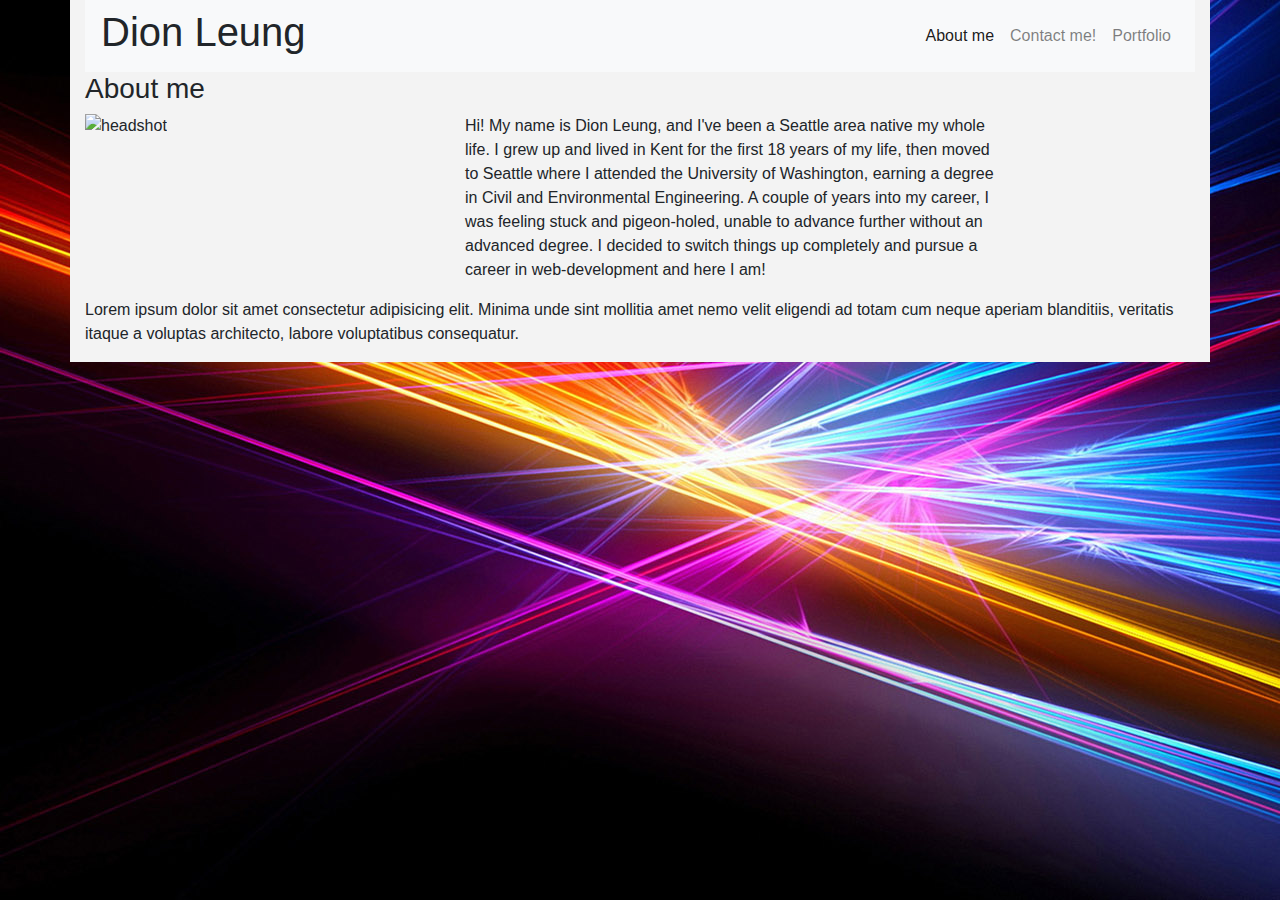
==== index.html @ 505d20d7 "added responsive image tags. added background image" ====
<!DOCTYPE html>
<html lang="en">
<head>
    <meta charset="UTF-8">
    <meta name="viewport" content="width=device-width, initial-scale=1.0">
    <title>About Me</title>
    <!-- Linking Bootstrap CSS -->
    <link rel="stylesheet" href="https://stackpath.bootstrapcdn.com/bootstrap/4.4.1/css/bootstrap.min.css" integrity="sha384-Vkoo8x4CGsO3+Hhxv8T/Q5PaXtkKtu6ug5TOeNV6gBiFeWPGFN9MuhOf23Q9Ifjh" crossorigin="anonymous">

    <!-- Linking personal CSS -->
    <link rel="stylesheet" href="style.css">
</head>
<body>
  <div class="container">
    <!-- Navbar -->
    <div class="row">
      <div class="col-12">
        <nav class="navbar navbar-expand-lg navbar-light bg-light">
          <h1>Dion Leung</h1>
          <button class="navbar-toggler" type="button" data-toggle="collapse" data-target="#navbarNavAltMarkup" aria-controls="navbarNavAltMarkup" aria-expanded="false" aria-label="Toggle navigation">
            <span class="navbar-toggler-icon"></span>
          </button>
          <div class="collapse navbar-collapse justify-content-end" id="navbarNavAltMarkup">
            <div class="navbar-nav">
              <a class="nav-item nav-link active" href="#">About me<span class="sr-only">(current)</span></a>
              <a class="nav-item nav-link" href="html/contact.html">Contact me!</a>
              <a class="nav-item nav-link" href="html/portfolio.html">Portfolio</a>
            </div>
          </div>
        </nav>
      </div>
    </div>

    <!-- About me section -->
    <div class="row">
      <div class="col-12">
        <h3>About me</h3>
      </div>
    </div>
    <div class="row">
      <div class="col-4">
        <img class="img-fluid" src="https://place-hold.it/250" alt="headshot">
      </div>
      <div class="col-6">
        <p>Hi! My name is Dion Leung, and I've been a Seattle area native my whole life. I grew up and lived in Kent for the first 18 years of my life, then moved to Seattle where I attended the University of Washington, earning a degree in Civil and Environmental Engineering. A couple of years into my career, I was feeling stuck and pigeon-holed, unable to advance further without an advanced degree. I decided to switch things up completely and pursue a career in web-development and here I am!</p>
      </div>
      <div class="col-2">
      </div>
    </div>
    <div class="row">
      <div class="col-12">
        <p>Lorem ipsum dolor sit amet consectetur adipisicing elit. Minima unde sint mollitia amet nemo velit eligendi ad totam cum neque aperiam blanditiis, veritatis itaque a voluptas architecto, labore voluptatibus consequatur.</p>
      </div>
    </div>
  </div> 


  <!-- Bootstrap javascript -->
  <script src="https://code.jquery.com/jquery-3.4.1.slim.min.js" integrity="sha384-J6qa4849blE2+poT4WnyKhv5vZF5SrPo0iEjwBvKU7imGFAV0wwj1yYfoRSJoZ+n" crossorigin="anonymous"></script>
  <script src="https://cdn.jsdelivr.net/npm/popper.js@1.16.0/dist/umd/popper.min.js" integrity="sha384-Q6E9RHvbIyZFJoft+2mJbHaEWldlvI9IOYy5n3zV9zzTtmI3UksdQRVvoxMfooAo" crossorigin="anonymous"></script>
  <script src="https://stackpath.bootstrapcdn.com/bootstrap/4.4.1/js/bootstrap.min.js" integrity="sha384-wfSDF2E50Y2D1uUdj0O3uMBJnjuUD4Ih7YwaYd1iqfktj0Uod8GCExl3Og8ifwB6" crossorigin="anonymous"></script>

</body>
</html>
---- style.css ----
body {
    background-image: url("photos/light.jpg");
}

.container {
    background-color: #f3f3f3;
}

@media screen and (max-width: 980px) {
    body {
        background-color: green;
    }
    .container {
        width: 750px;
    }
}

@media screen and (max-width: 768px) {
    body {
        background-color: red;
    }
    
    .container {
        width: 630px;
    }
}

@media screen and (max-width: 640px) {
    body {
        background-color: purple;
    }

    .container {
        width: 500px;
    }
}
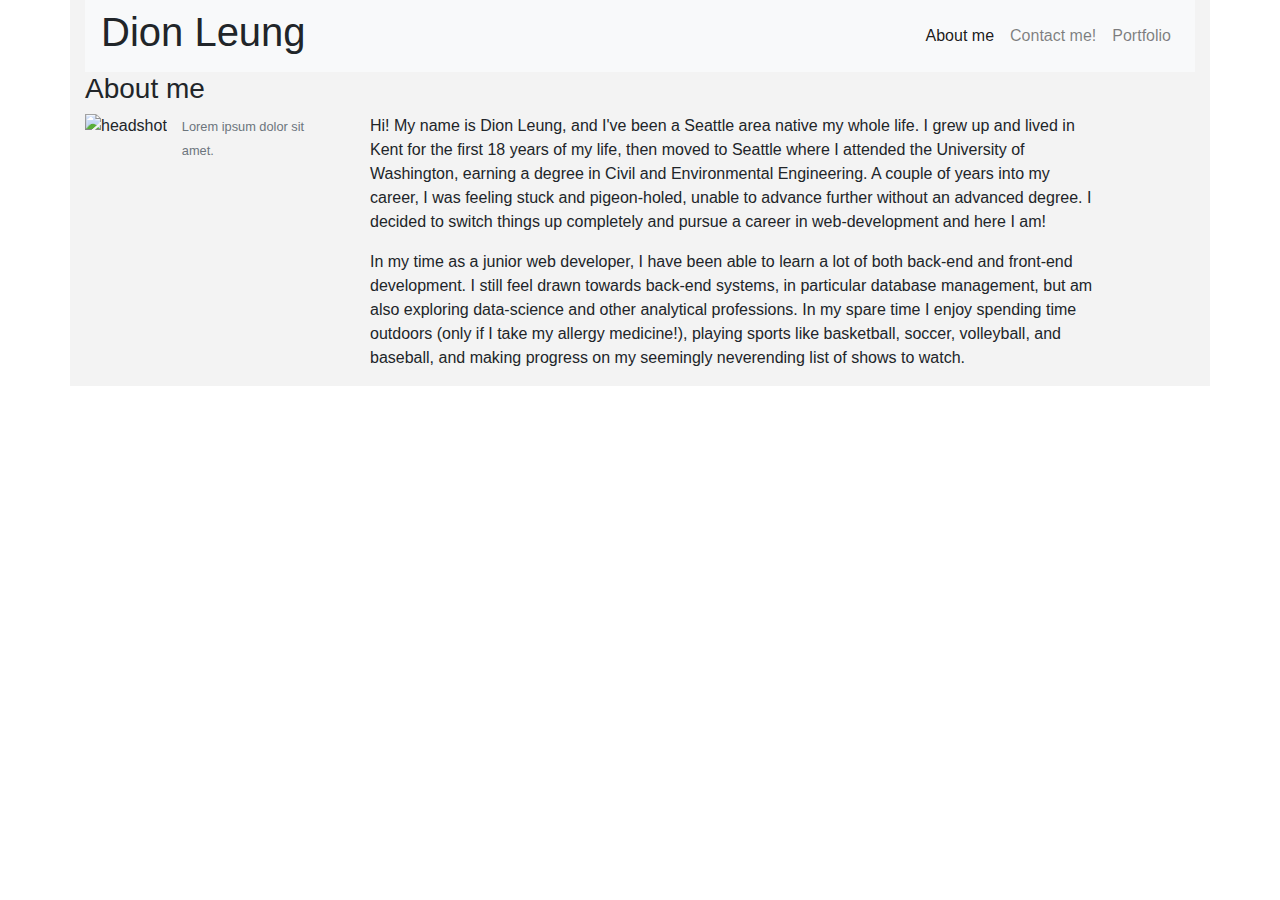
==== commit d25e4d38: "customized bootstrap classes and styling" ====
--- a/index.html
+++ b/index.html
@@ -32,24 +32,34 @@
     </div>
 
     <!-- About me section -->
+    <!-- Header -->
     <div class="row">
       <div class="col-12">
         <h3>About me</h3>
       </div>
     </div>
+    <!-- Image, caption, and blurb -->
     <div class="row">
-      <div class="col-4">
-        <img class="img-fluid" src="https://place-hold.it/250" alt="headshot">
+      <div class="col-3">
+        <!-- Image -->
+        <div class="row float-left">
+          <div class="col-12">
+            <img class="img-fluid" src="https://place-hold.it/250" alt="headshot">
+          </div>
+        </div>
+        <!-- Caption -->
+        <div class="row">
+          <div class="col-12">
+            <small class="text-muted">Lorem ipsum dolor sit amet.</small>
+          </div>
+        </div>
       </div>
-      <div class="col-6">
+      <!-- Blurb -->
+      <div class="col-8">
         <p>Hi! My name is Dion Leung, and I've been a Seattle area native my whole life. I grew up and lived in Kent for the first 18 years of my life, then moved to Seattle where I attended the University of Washington, earning a degree in Civil and Environmental Engineering. A couple of years into my career, I was feeling stuck and pigeon-holed, unable to advance further without an advanced degree. I decided to switch things up completely and pursue a career in web-development and here I am!</p>
+        <p>In my time as a junior web developer, I have been able to learn a lot of both back-end and front-end development. I still feel drawn towards back-end systems, in particular database management, but am also exploring data-science and other analytical professions. In my spare time I enjoy spending time outdoors (only if I take my allergy medicine!), playing sports like basketball, soccer, volleyball, and baseball, and making progress on my seemingly neverending list of shows to watch.</p>
       </div>
-      <div class="col-2">
-      </div>
-    </div>
-    <div class="row">
-      <div class="col-12">
-        <p>Lorem ipsum dolor sit amet consectetur adipisicing elit. Minima unde sint mollitia amet nemo velit eligendi ad totam cum neque aperiam blanditiis, veritatis itaque a voluptas architecto, labore voluptatibus consequatur.</p>
+      <div class="col-1">
       </div>
     </div>
   </div> 
--- a/style.css
+++ b/style.css
@@ -1,6 +1,6 @@
-body {
+/* body {
     background-image: url("photos/light.jpg");
-}
+} */
 
 .container {
     background-color: #f3f3f3;
@@ -10,7 +10,7 @@
     body {
         background-color: green;
     }
-    .container {
+    .container-980 {
         width: 750px;
     }
 }
@@ -20,9 +20,9 @@
         background-color: red;
     }
     
-    .container {
+    /* .container-768 {
         width: 630px;
-    }
+    } */
 }
 
 @media screen and (max-width: 640px) {
@@ -30,7 +30,13 @@
         background-color: purple;
     }
 
-    .container {
+    /* .navbar {
+        display: flex;
+        flex-wrap: wrap;
+        justify-content: center;
+    } */
+
+    .container-640 {
         width: 500px;
     }
 }
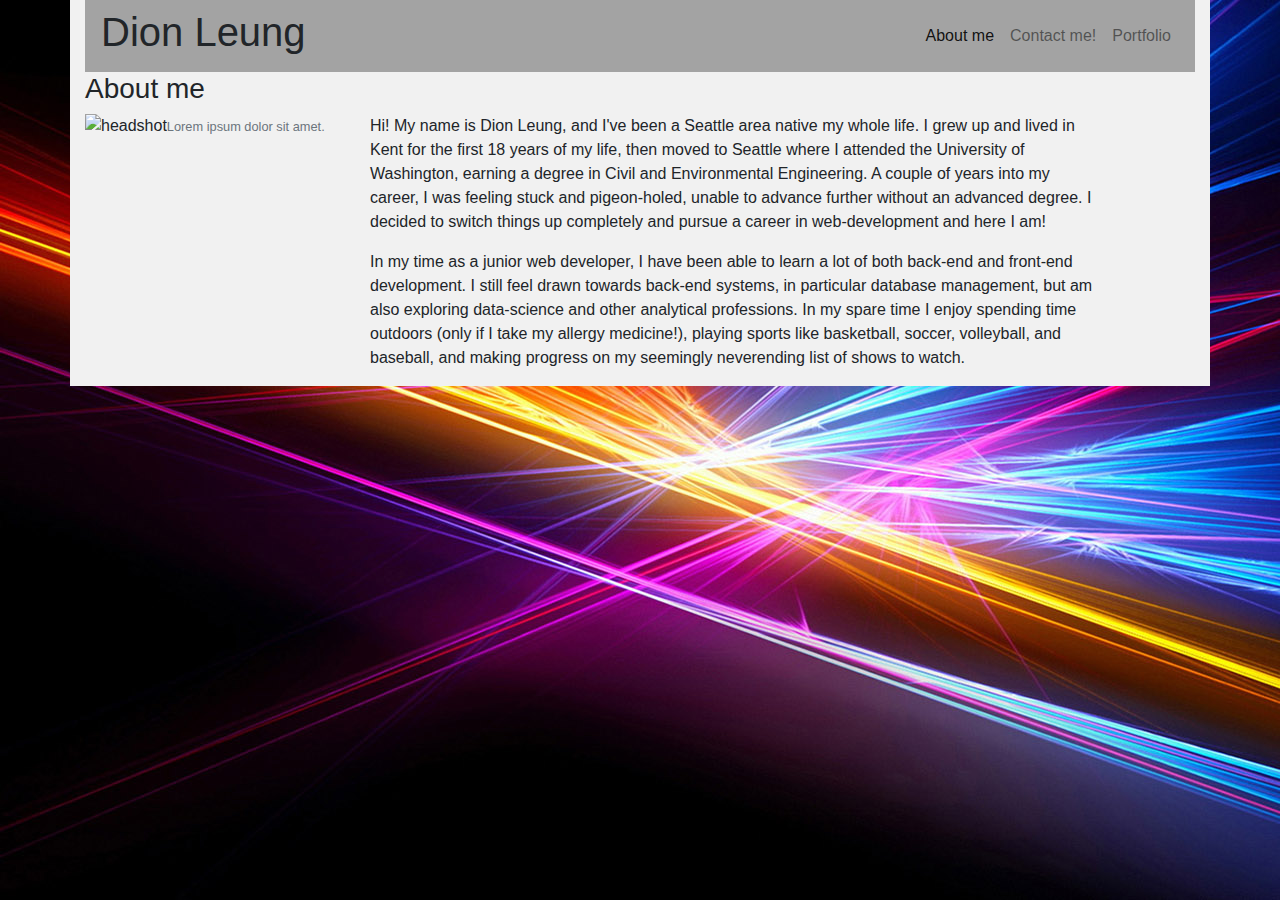
==== commit 3e4d3ff5: "finalized formatting of index.html. aesthetic changes" ====
--- a/index.html
+++ b/index.html
@@ -15,12 +15,12 @@
     <!-- Navbar -->
     <div class="row">
       <div class="col-12">
-        <nav class="navbar navbar-expand-lg navbar-light bg-light">
+        <nav class="navbar navbar-expand-md navbar-light" style="background-color: #a3a3a3;">
           <h1>Dion Leung</h1>
-          <button class="navbar-toggler" type="button" data-toggle="collapse" data-target="#navbarNavAltMarkup" aria-controls="navbarNavAltMarkup" aria-expanded="false" aria-label="Toggle navigation">
+          <!-- <button class="navbar-toggler" type="button" data-toggle="collapse" data-target="#navbarNavAltMarkup" aria-controls="navbarNavAltMarkup" aria-expanded="false" aria-label="Toggle navigation">
             <span class="navbar-toggler-icon"></span>
-          </button>
-          <div class="collapse navbar-collapse justify-content-end" id="navbarNavAltMarkup">
+          </button> -->
+          <div class="navbar-collapse justify-content-end">
             <div class="navbar-nav">
               <a class="nav-item nav-link active" href="#">About me<span class="sr-only">(current)</span></a>
               <a class="nav-item nav-link" href="html/contact.html">Contact me!</a>
@@ -38,17 +38,17 @@
         <h3>About me</h3>
       </div>
     </div>
-    <!-- Image, caption, and blurb -->
+    <!-- Image, caption, and blurb. For float, comment out lines 44-46, 48-58, and 61. Line 43 should be col 10, and Line 62 should be col 2 -->
     <div class="row">
       <div class="col-3">
         <!-- Image -->
         <div class="row float-left">
           <div class="col-12">
-            <img class="img-fluid" src="https://place-hold.it/250" alt="headshot">
+            <img class="img-fluid float-left" src="https://place-hold.it/250" alt="headshot">
           </div>
         </div>
         <!-- Caption -->
-        <div class="row">
+        <div class="row float-left">
           <div class="col-12">
             <small class="text-muted">Lorem ipsum dolor sit amet.</small>
           </div>
--- a/style.css
+++ b/style.css
@@ -1,42 +1,35 @@
-/* body {
+body {
     background-image: url("photos/light.jpg");
+}
+
+.container {
+    background-color: #f1f1f1;
+}
+/* 
+.container .float-left {
+    margin: 1em;
 } */
 
-.container {
-    background-color: #f3f3f3;
-}
+@media screen and (max-width: 767px) {
+    .navbar {
+        flex-direction: column;
+    }
 
-@media screen and (max-width: 980px) {
-    body {
-        background-color: green;
+    .navbar-nav {
+        flex-direction: row;
     }
-    .container-980 {
-        width: 750px;
+
+    .navbar-collapse .navbar-nav .nav-link {
+        padding-left: 1rem;
     }
 }
 
-@media screen and (max-width: 768px) {
-    body {
-        background-color: red;
-    }
-    
-    /* .container-768 {
-        width: 630px;
-    } */
-}
-
 @media screen and (max-width: 640px) {
-    body {
-        background-color: purple;
+    .navbar {
+        flex-direction: column;
     }
 
-    /* .navbar {
-        display: flex;
-        flex-wrap: wrap;
-        justify-content: center;
-    } */
-
-    .container-640 {
-        width: 500px;
+    .navbar-collapse .navbar-nav .nav-link {
+        padding-left: 1rem;
     }
-}
+}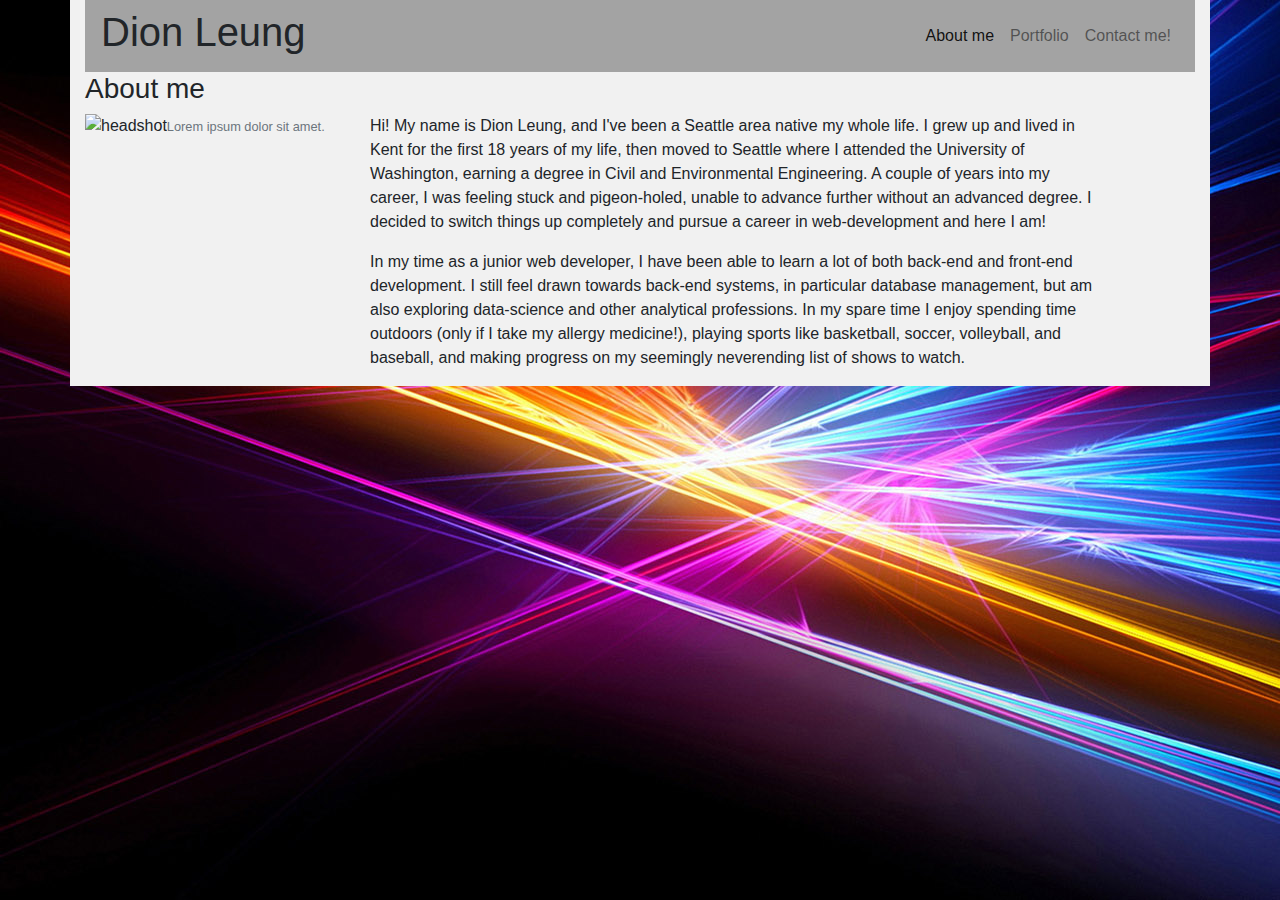
==== commit ff4f820c: "reorganized nav bar" ====
--- a/index.html
+++ b/index.html
@@ -23,8 +23,8 @@
           <div class="navbar-collapse justify-content-end">
             <div class="navbar-nav">
               <a class="nav-item nav-link active" href="#">About me<span class="sr-only">(current)</span></a>
+              <a class="nav-item nav-link" href="html/portfolio.html">Portfolio</a>
               <a class="nav-item nav-link" href="html/contact.html">Contact me!</a>
-              <a class="nav-item nav-link" href="html/portfolio.html">Portfolio</a>
             </div>
           </div>
         </nav>
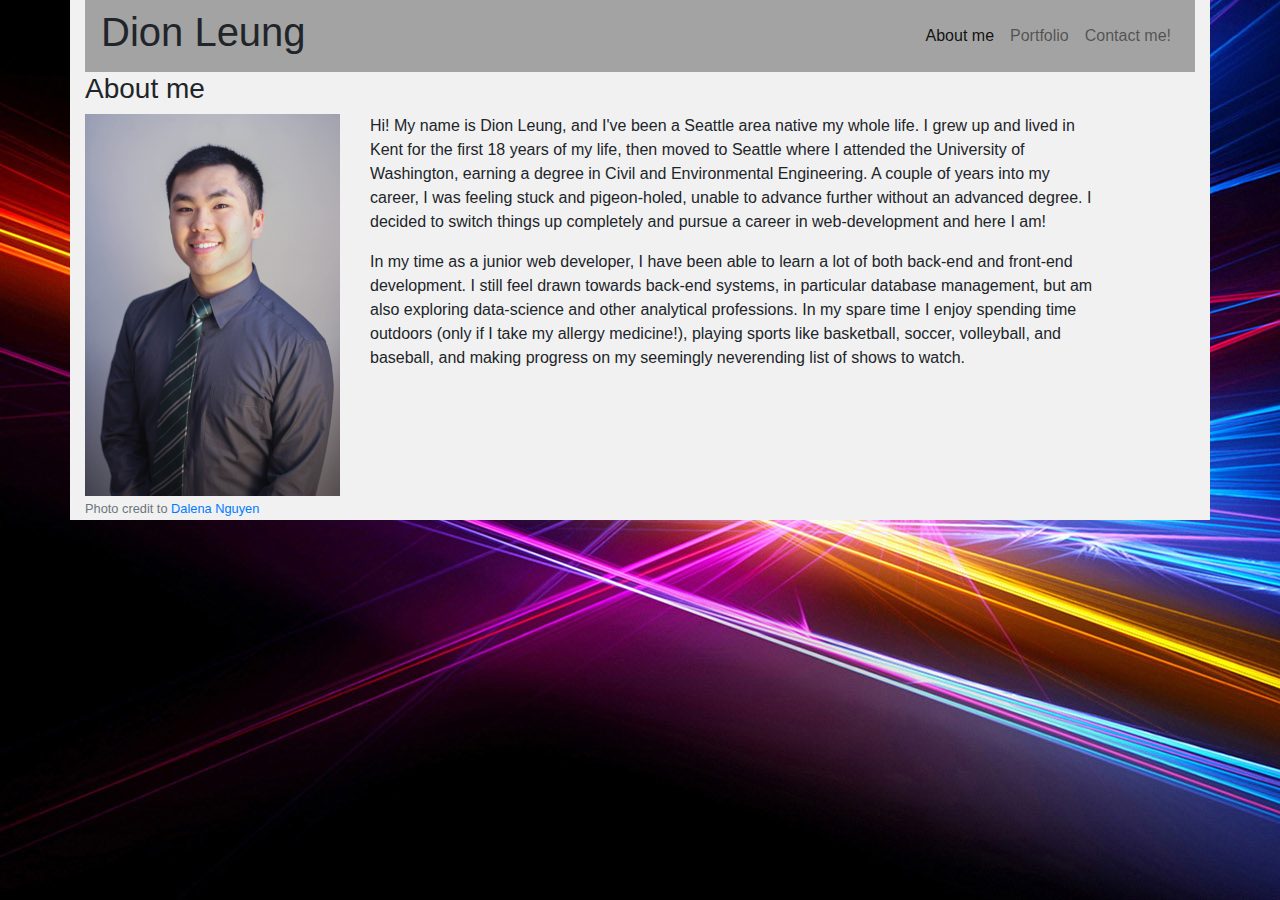
==== commit 7f2b8052: "added headshot photo. customized portfolio thumbnails" ====
--- a/index.html
+++ b/index.html
@@ -44,13 +44,13 @@
         <!-- Image -->
         <div class="row float-left">
           <div class="col-12">
-            <img class="img-fluid float-left" src="https://place-hold.it/250" alt="headshot">
+            <img class="img-fluid float-left" src="photos/Headshot.jpg" alt="headshot">
           </div>
         </div>
         <!-- Caption -->
         <div class="row float-left">
-          <div class="col-12">
-            <small class="text-muted">Lorem ipsum dolor sit amet.</small>
+          <div class="col-12 align-content-center">
+            <small class="text-muted">Photo credit to <a href="dalenanguyen.net">Dalena Nguyen</a></small>
           </div>
         </div>
       </div>
--- a/style.css
+++ b/style.css
@@ -32,4 +32,9 @@
     .navbar-collapse .navbar-nav .nav-link {
         padding-left: 1rem;
     }
+/* targets the portfolio thumbnails to center align at 640px, not working */
+    #portfolio-thumbnails div img {
+        flex-direction: column;
+        align-items: center;
+    }
 }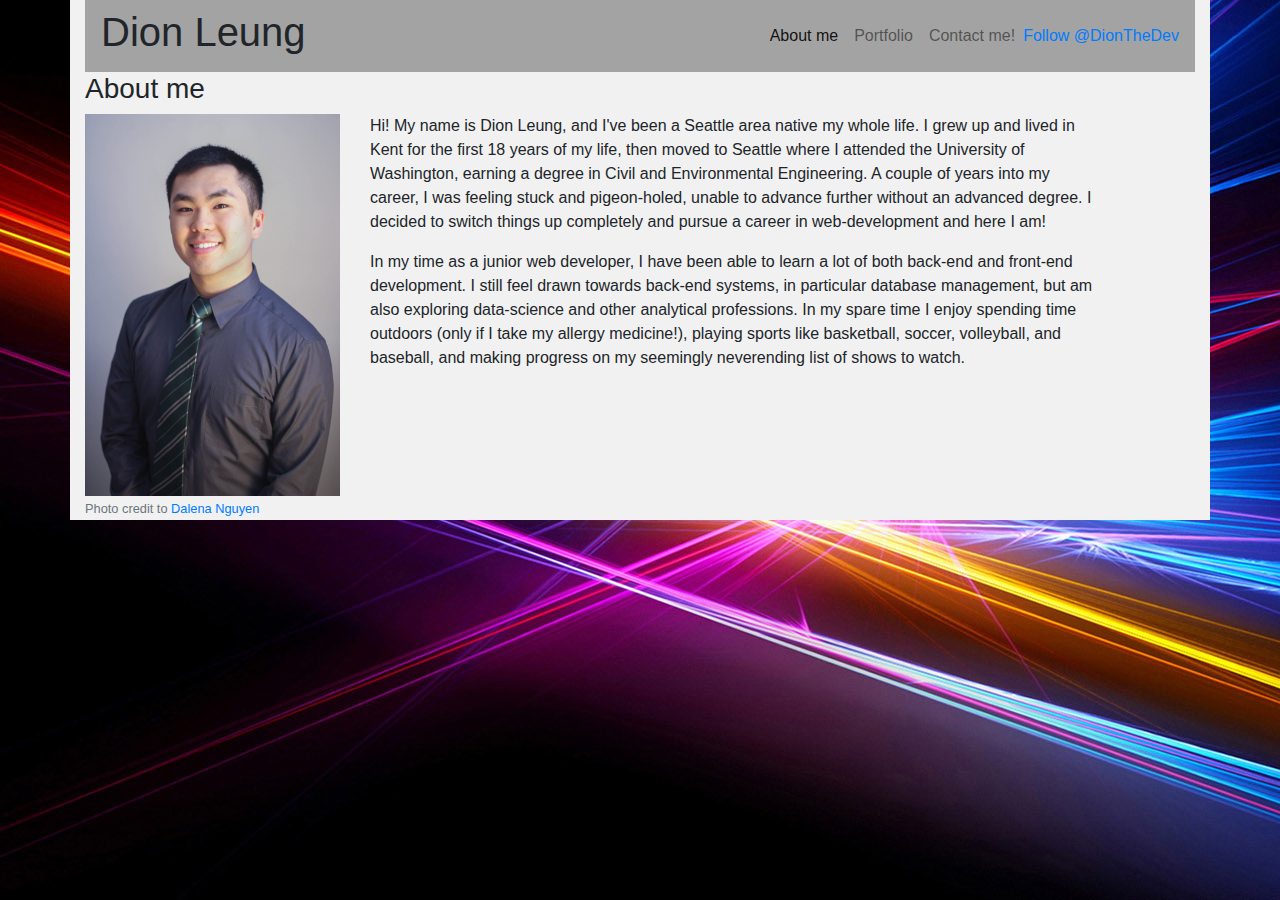
==== commit 21c901d5: "embedded a twitter follow button" ====
--- a/index.html
+++ b/index.html
@@ -26,6 +26,7 @@
               <a class="nav-item nav-link" href="html/portfolio.html">Portfolio</a>
               <a class="nav-item nav-link" href="html/contact.html">Contact me!</a>
             </div>
+            <a href="https://twitter.com/DionTheDev?ref_src=twsrc%5Etfw" class="twitter-follow-button" data-size="large" data-show-count="false">Follow @DionTheDev</a><script async src="https://platform.twitter.com/widgets.js" charset="utf-8"></script>
           </div>
         </nav>
       </div>
--- a/style.css
+++ b/style.css
@@ -9,6 +9,40 @@
 .container .float-left {
     margin: 1em;
 } */
+
+.thumbnails-DCL {
+    display: flex;
+    justify-items: space-around;
+    flex-wrap: wrap;
+    /* align-content: wrap; */
+}
+
+.img-thumbnail-DCL {
+    /* border: 2px blue solid; */
+    width: 250px;
+    height: 250px;
+}
+
+.thumbnail-container-DCL {
+    /* border: 1px red solid; */
+    width: 250px;
+    height: 250px;
+    position: relative;
+    /* display: inline; */
+}
+
+.thumbnail-label-DCL {
+    position: absolute;
+    right: 10px;
+    bottom: 10px;
+    /* display: flex;
+    align-items: center; */
+    color: blue;
+    background-color: gray;
+    display: none;
+    transition: all .9s ease-in-out;
+}
+
 
 @media screen and (max-width: 767px) {
     .navbar {
